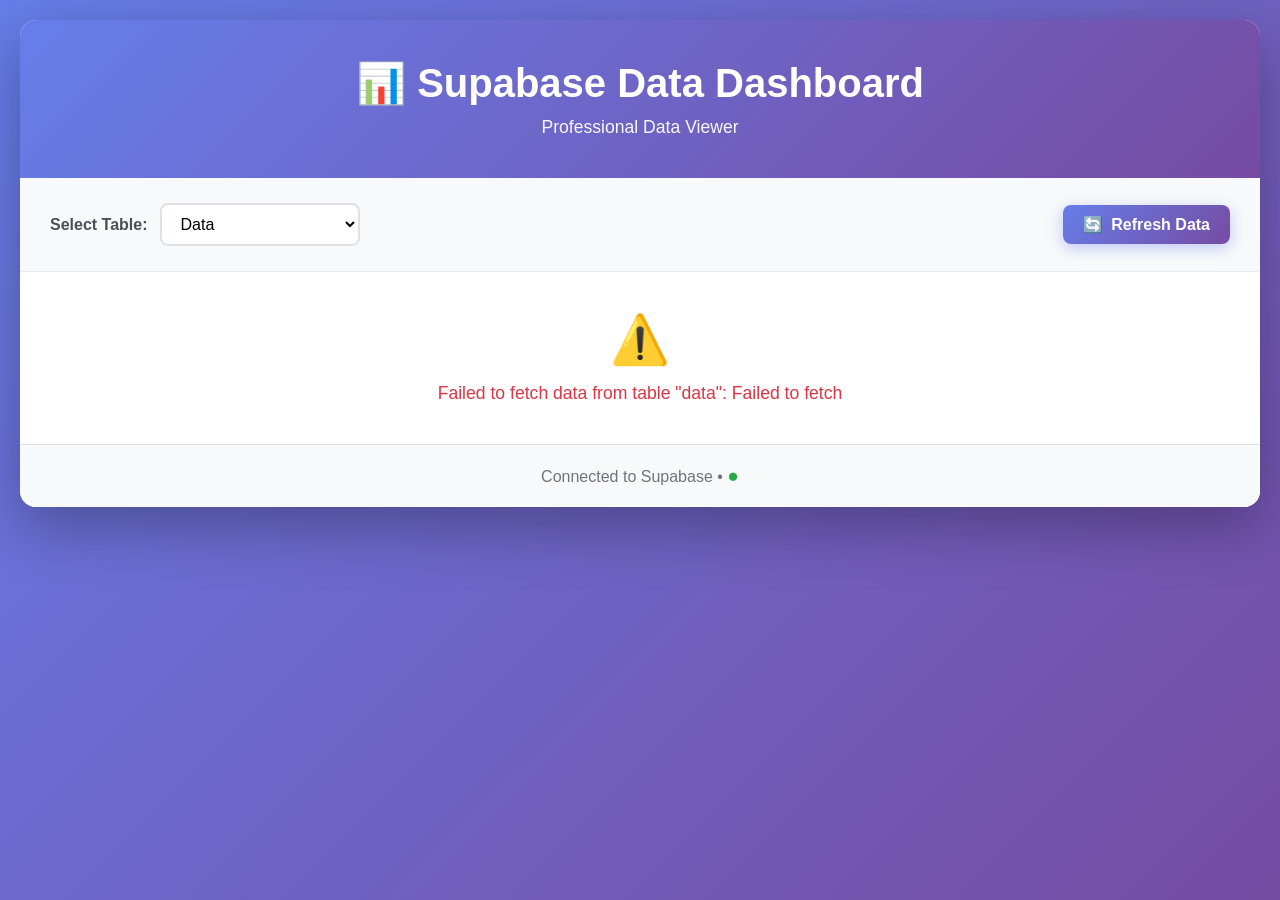
==== index.html @ d5ce0d72 "Build professional Supabase data dashboard web app Co-authored-by: peterjohanni02 <74010774+peterjoh" ====
<!DOCTYPE html>
<html lang="en">
<head>
    <meta charset="UTF-8">
    <meta name="viewport" content="width=device-width, initial-scale=1.0">
    <title>Supabase Data Dashboard</title>
    <link rel="stylesheet" href="styles.css">
</head>
<body>
    <div class="container">
        <header>
            <h1>📊 Supabase Data Dashboard</h1>
            <p class="subtitle">Professional Data Viewer</p>
        </header>

        <div class="controls">
            <div class="table-selector">
                <label for="tableSelect">Select Table:</label>
                <select id="tableSelect">
                    <option value="">Loading tables...</option>
                </select>
            </div>
            <button id="refreshBtn" class="btn btn-primary">
                <span class="refresh-icon">🔄</span> Refresh Data
            </button>
        </div>

        <div id="loadingState" class="loading-state">
            <div class="spinner"></div>
            <p>Loading data...</p>
        </div>

        <div id="errorState" class="error-state" style="display: none;">
            <div class="error-icon">⚠️</div>
            <p class="error-message"></p>
        </div>

        <div id="dataContainer" class="data-container">
            <div class="table-info">
                <span id="recordCount" class="record-count"></span>
            </div>
            <div class="table-wrapper">
                <table id="dataTable">
                    <thead id="tableHead"></thead>
                    <tbody id="tableBody"></tbody>
                </table>
            </div>
        </div>

        <footer>
            <p>Connected to Supabase • <span id="connectionStatus">●</span></p>
        </footer>
    </div>

    <script src="app.js"></script>

</body>
</html>
---- styles.css ----
* {
    margin: 0;
    padding: 0;
    box-sizing: border-box;
}

body {
    font-family: -apple-system, BlinkMacSystemFont, 'Segoe UI', Roboto, 'Helvetica Neue', Arial, sans-serif;
    background: linear-gradient(135deg, #667eea 0%, #764ba2 100%);
    min-height: 100vh;
    padding: 20px;
    color: #333;
}

.container {
    max-width: 1400px;
    margin: 0 auto;
    background: white;
    border-radius: 16px;
    box-shadow: 0 20px 60px rgba(0, 0, 0, 0.3);
    overflow: hidden;
}

header {
    background: linear-gradient(135deg, #667eea 0%, #764ba2 100%);
    color: white;
    padding: 40px 30px;
    text-align: center;
}

header h1 {
    font-size: 2.5rem;
    margin-bottom: 10px;
    font-weight: 700;
}

.subtitle {
    font-size: 1.1rem;
    opacity: 0.95;
    font-weight: 300;
}

.controls {
    display: flex;
    justify-content: space-between;
    align-items: center;
    padding: 25px 30px;
    background: #f8f9fa;
    border-bottom: 1px solid #e9ecef;
    flex-wrap: wrap;
    gap: 15px;
}

.table-selector {
    display: flex;
    align-items: center;
    gap: 12px;
}

.table-selector label {
    font-weight: 600;
    color: #495057;
}

#tableSelect {
    padding: 10px 15px;
    border: 2px solid #dee2e6;
    border-radius: 8px;
    font-size: 1rem;
    background: white;
    cursor: pointer;
    transition: all 0.3s ease;
    min-width: 200px;
}

#tableSelect:hover {
    border-color: #667eea;
}

#tableSelect:focus {
    outline: none;
    border-color: #667eea;
    box-shadow: 0 0 0 3px rgba(102, 126, 234, 0.1);
}

.btn {
    padding: 10px 20px;
    border: none;
    border-radius: 8px;
    font-size: 1rem;
    font-weight: 600;
    cursor: pointer;
    transition: all 0.3s ease;
    display: flex;
    align-items: center;
    gap: 8px;
}

.btn-primary {
    background: linear-gradient(135deg, #667eea 0%, #764ba2 100%);
    color: white;
    box-shadow: 0 4px 15px rgba(102, 126, 234, 0.4);
}

.btn-primary:hover {
    transform: translateY(-2px);
    box-shadow: 0 6px 20px rgba(102, 126, 234, 0.5);
}

.btn-primary:active {
    transform: translateY(0);
}

.refresh-icon {
    display: inline-block;
    transition: transform 0.3s ease;
}

.btn-primary:hover .refresh-icon {
    transform: rotate(180deg);
}

.loading-state {
    display: flex;
    flex-direction: column;
    align-items: center;
    justify-content: center;
    padding: 60px 30px;
    color: #6c757d;
}

.spinner {
    width: 50px;
    height: 50px;
    border: 4px solid #f3f3f3;
    border-top: 4px solid #667eea;
    border-radius: 50%;
    animation: spin 1s linear infinite;
    margin-bottom: 20px;
}

@keyframes spin {
    0% { transform: rotate(0deg); }
    100% { transform: rotate(360deg); }
}

.error-state {
    padding: 40px 30px;
    text-align: center;
}

.error-icon {
    font-size: 3rem;
    margin-bottom: 15px;
}

.error-message {
    color: #dc3545;
    font-size: 1.1rem;
    font-weight: 500;
}

.data-container {
    padding: 30px;
}

.table-info {
    margin-bottom: 20px;
    padding: 15px;
    background: #e7f3ff;
    border-radius: 8px;
    border-left: 4px solid #667eea;
}

.record-count {
    font-weight: 600;
    color: #495057;
    font-size: 1rem;
}

.table-wrapper {
    overflow-x: auto;
    border-radius: 8px;
    border: 1px solid #dee2e6;
}

table {
    width: 100%;
    border-collapse: collapse;
    background: white;
}

thead {
    background: linear-gradient(135deg, #667eea 0%, #764ba2 100%);
    color: white;
}

th {
    padding: 15px;
    text-align: left;
    font-weight: 600;
    text-transform: uppercase;
    font-size: 0.85rem;
    letter-spacing: 0.5px;
    white-space: nowrap;
}

tbody tr {
    border-bottom: 1px solid #dee2e6;
    transition: background-color 0.2s ease;
}

tbody tr:hover {
    background-color: #f8f9fa;
}

tbody tr:last-child {
    border-bottom: none;
}

td {
    padding: 15px;
    color: #495057;
    font-size: 0.95rem;
}

td:first-child,
th:first-child {
    padding-left: 25px;
}

td:last-child,
th:last-child {
    padding-right: 25px;
}

footer {
    background: #f8f9fa;
    padding: 20px 30px;
    text-align: center;
    color: #6c757d;
    border-top: 1px solid #dee2e6;
}

#connectionStatus {
    color: #28a745;
    font-size: 1.2rem;
}

@media (max-width: 768px) {
    header h1 {
        font-size: 1.8rem;
    }

    .controls {
        flex-direction: column;
        align-items: stretch;
    }

    .table-selector {
        flex-direction: column;
        align-items: stretch;
    }

    #tableSelect {
        width: 100%;
    }

    .data-container {
        padding: 15px;
    }

    th, td {
        padding: 10px;
        font-size: 0.85rem;
    }
}
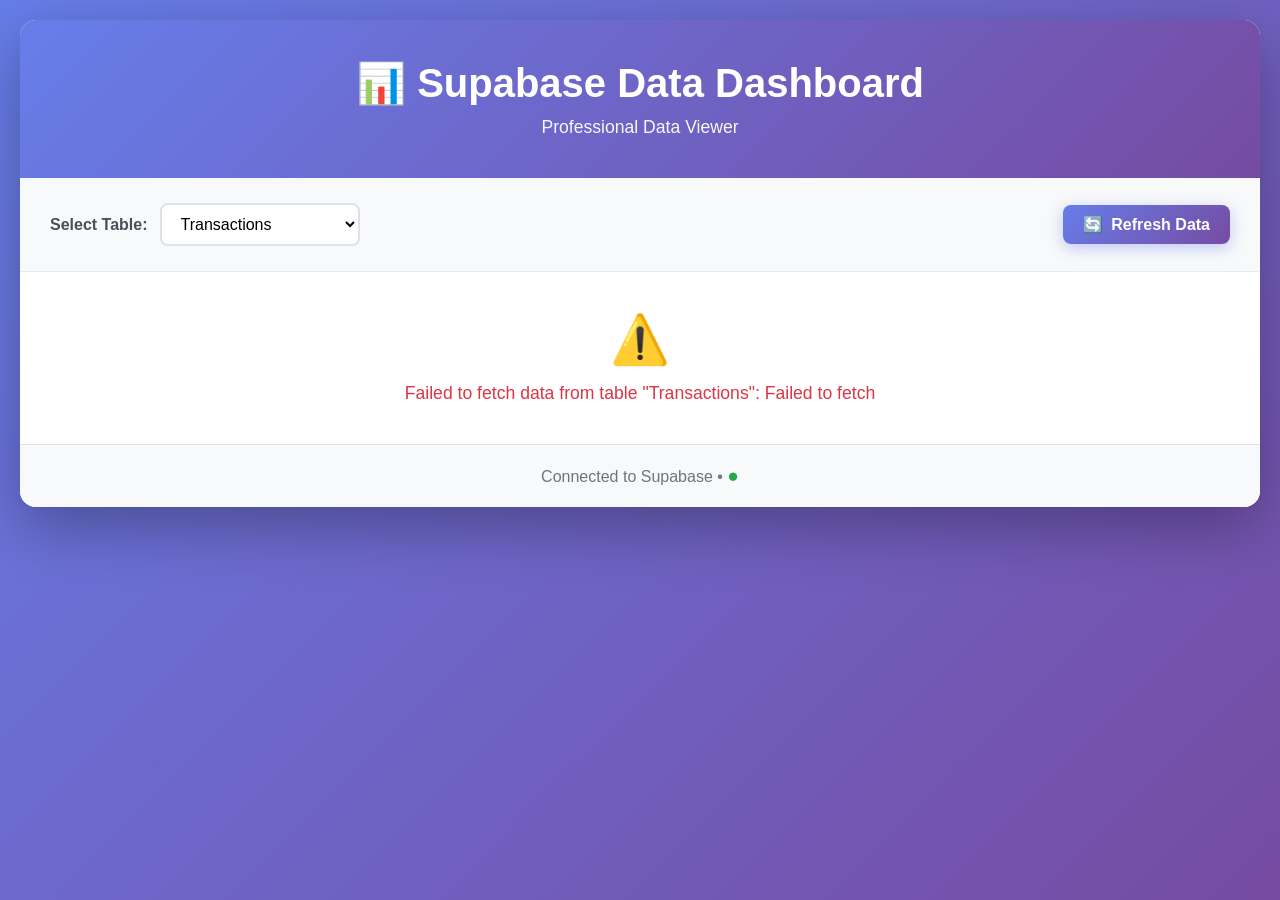
==== commit 056902f5: "Add transaction detail modal with items and calculations Co-authored-by: peterjohanni02 <74010774+pe" ====
--- a/index.html
+++ b/index.html
@@ -52,6 +52,21 @@
         </footer>
     </div>
 
+    <!-- Transaction Detail Modal -->
+    <div id="transactionModal" class="modal">
+        <div class="modal-content">
+            <span class="close" onclick="closeTransactionDetail()">&times;</span>
+            <div id="modalTransactionDetails"></div>
+            <h3>Transaction Items</h3>
+            <div class="table-wrapper">
+                <table>
+                    <thead id="modalItemsTableHead"></thead>
+                    <tbody id="modalItemsTableBody"></tbody>
+                </table>
+            </div>
+        </div>
+    </div>
+
     <script src="app.js"></script>
 
 </body>
--- a/styles.css
+++ b/styles.css
@@ -274,4 +274,110 @@
         padding: 10px;
         font-size: 0.85rem;
     }
-}
+
+    .modal-content {
+        width: 95%;
+        padding: 15px;
+    }
+}
+
+/* Modal Styles */
+.modal {
+    display: none;
+    position: fixed;
+    z-index: 1000;
+    left: 0;
+    top: 0;
+    width: 100%;
+    height: 100%;
+    overflow: auto;
+    background-color: rgba(0, 0, 0, 0.5);
+    animation: fadeIn 0.3s ease;
+}
+
+@keyframes fadeIn {
+    from { opacity: 0; }
+    to { opacity: 1; }
+}
+
+.modal-content {
+    background-color: #fefefe;
+    margin: 5% auto;
+    padding: 30px;
+    border-radius: 12px;
+    width: 90%;
+    max-width: 1200px;
+    max-height: 85vh;
+    overflow-y: auto;
+    box-shadow: 0 10px 40px rgba(0, 0, 0, 0.3);
+    animation: slideDown 0.3s ease;
+}
+
+@keyframes slideDown {
+    from {
+        transform: translateY(-50px);
+        opacity: 0;
+    }
+    to {
+        transform: translateY(0);
+        opacity: 1;
+    }
+}
+
+.close {
+    color: #aaa;
+    float: right;
+    font-size: 28px;
+    font-weight: bold;
+    line-height: 20px;
+    cursor: pointer;
+    transition: color 0.3s ease;
+}
+
+.close:hover,
+.close:focus {
+    color: #667eea;
+}
+
+.detail-grid {
+    display: grid;
+    grid-template-columns: repeat(auto-fit, minmax(300px, 1fr));
+    gap: 15px;
+    margin: 20px 0;
+    padding: 20px;
+    background: #f8f9fa;
+    border-radius: 8px;
+}
+
+.detail-row {
+    display: flex;
+    gap: 10px;
+    padding: 8px 0;
+}
+
+.detail-label {
+    font-weight: 600;
+    color: #495057;
+    min-width: 150px;
+}
+
+.detail-value {
+    color: #212529;
+    flex: 1;
+}
+
+.modal-content h3 {
+    color: #667eea;
+    margin-top: 30px;
+    margin-bottom: 15px;
+    font-size: 1.5rem;
+}
+
+.modal-content h3:first-child {
+    margin-top: 0;
+}
+
+.modal-content .table-wrapper {
+    margin-top: 20px;
+}
+
